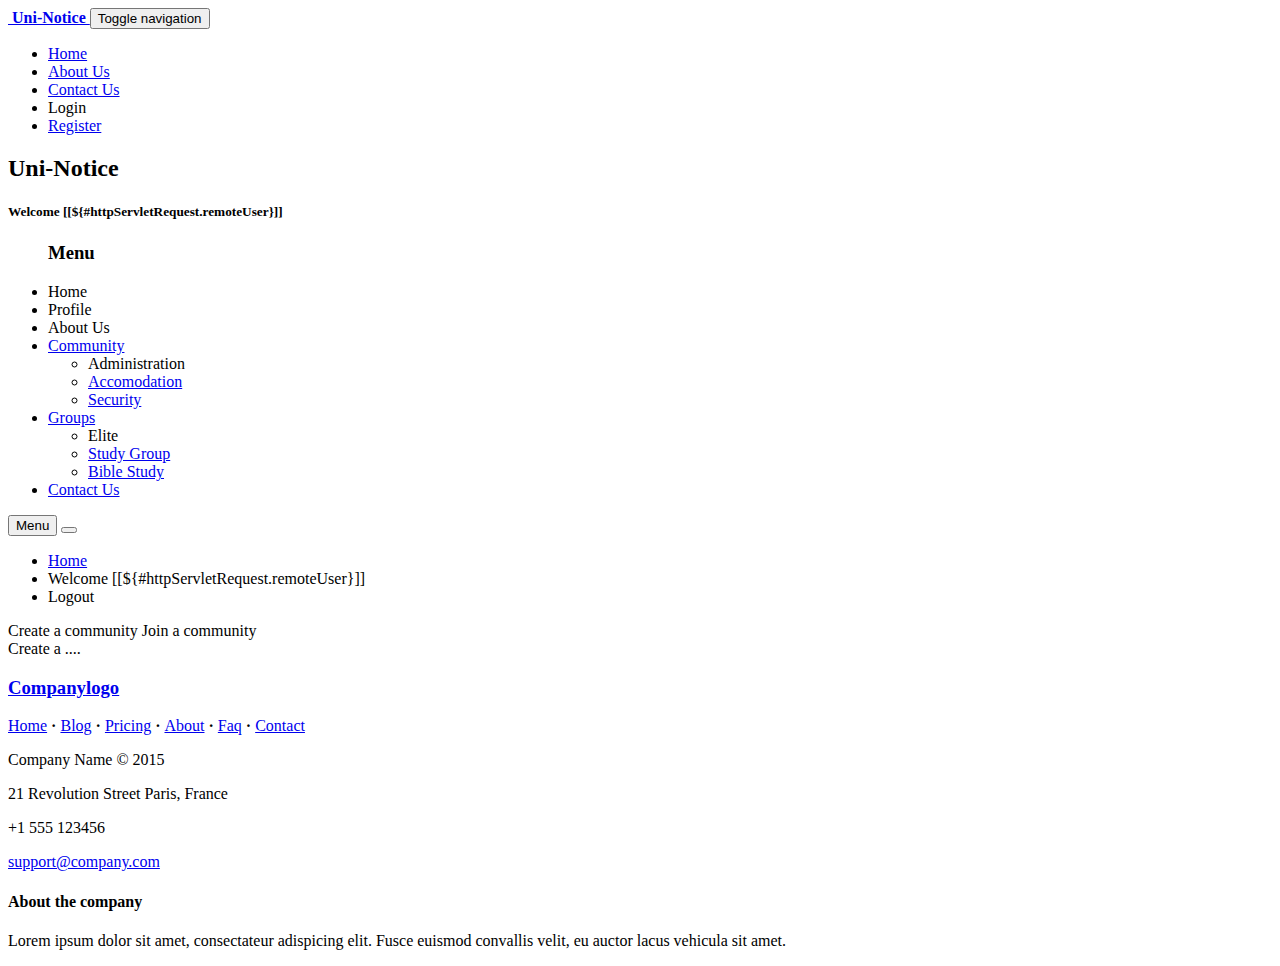
==== UniNotice/src/main/resources/templates/fragments.html @ 39960e72 "A notification website using spring boot" ====
<!DOCTYPE html>
<html lang="en" xmlns:th="http://www.thymeleaf.org/">
    <head th:fragment="head">
        <title th:text="${title}"> Uni-Notice </title>

        <meta charset="UTF-8" />
        <meta name="viewport" content="width=device-width, initial-scale=1.0" />
        <meta http-equiv="X-UA-Compatible" content="IE=edge" />

        <link rel="stylesheet" th:href="@{/style/Google-Style-Login.css}" />
        <link rel="stylesheet" th:href="@{/style/styles.css}" />

        <link rel="stylesheet" th:href="@{/style/font-awesome.min.css}" />
        <link rel="stylesheet" th:href="@{/style/Pretty-Footer.css}" />
        <link rel="stylesheet" th:href="@{/style/bootstrap.min.css}" />

    </head>



    <body>



        <nav class="navbar navbar-default navbar-fixed-top" th:fragment="navigation">
            <div class="container-fluid">
                <div class="navbar-header">
                    <a class="navbar-brand navbar-link" href="#" id="Name"><img th:src="@{/images/8.jpg}" id="logo"><strong> Uni-Notice </strong> </a>
                    <button class="navbar-toggle collapsed" data-toggle="collapse" data-target="#navcol-1"><span class="sr-only">Toggle navigation</span><span class="icon-bar"></span><span class="icon-bar"></span><span class="icon-bar"></span></button>
                </div>
                <div class="collapse navbar-collapse" id="navcol-1">
                    <ul class="nav navbar-nav navbar-right">
                        <li th:classappend="${#httpServletRequest.getRequestURI() == '/' ? 'active':''}" role="presentation">
                            <a href="/">Home </a>
                        </li>
                        <li role="presentation"><a href="/#footer">About Us</a></li>
                        <li role="presentation"><a href="/#footer">Contact Us</a></li>
                        <li th:classappend="${#httpServletRequest.getRequestURI() == '/login' ? 'active':''}" role="presentation">
                            <a th:href="@{/homepage}">Login </a>
                        </li>
                        <li th:classappend="${#httpServletRequest.getRequestURI() == '/registration' ? 'active':''}" role="presentation">
                            <a href="registration">Register </a>
                        </li>
                    </ul>
                </div>
            </div>
        </nav>

        <nav id="sidebar" th:fragment="sidebar">
            <div class="sidebar-header">
                <h2 th:text="${title}"> Uni-Notice </h2>
            </div>
            
            <h5> <a th:href="@{/profile}"> Welcome [[${#httpServletRequest.remoteUser}]] </a> </h5>

            <ul class="list-unstyled components">
                <h3> Menu </h3>
                <li>
                    <a th:href="@{/homepage}">Home</a>
                </li>
                <li>
                    <a th:href="@{/profile}">Profile</a>
                </li>
                <li>
                    <a th:href="@{#footer}">About Us</a>
                </li>

                <li class="active">
                    <a href="#homeSubmenu" data-toggle="collapse" aria-expanded="false" class="dropdown-toggle"> Community </a>
                    <ul class="collapse list-unstyled" id="homeSubmenu">
                        <li>
                            <a th:href="@{/community}"> Administration </a>
                        </li>
                        <li>
                            <a href="#"> Accomodation </a>
                        </li>
                        <li>
                            <a href="#"> Security </a>
                        </li>
                    </ul>
                </li>
                <li>
                    <a href="#pageSubmenu" data-toggle="collapse" aria-expanded="false" class="dropdown-toggle">Groups</a>
                    <ul class="collapse list-unstyled" id="pageSubmenu">
                        <li>
                            <a th:href="@{/group}"> Elite </a>
                        </li>
                        <li>
                            <a href="#"> Study Group </a>
                        </li>
                        <li>
                            <a href="#"> Bible Study </a>
                        </li>
                    </ul>
                </li>
                <li>
                    <a href="#">Contact Us</a>
                </li>
            </ul>
        </nav>

        <nav class="navbar navbar-expand-lg navbar-light bg-light"  head th:fragment="mainbodyHeader">
            <div class="container-fluid">

                <button type="button" id="sidebarCollapse" class="btn btn-info">
                    <i class="fas fa-align-left"></i>
                    <span>Menu</span>
                </button>
                <button class="btn btn-dark d-inline-block d-lg-none ml-auto" type="button" data-toggle="collapse" data-target="#navbarSupportedContent" aria-controls="navbarSupportedContent" aria-expanded="false" aria-label="Toggle navigation">
                    <i class="fas fa-align-justify"></i>
                </button>

                <div class="collapse navbar-collapse" id="navbarSupportedContent">
                    <ul class="nav navbar-nav ml-auto">
                        <li class="nav-item active">
                            <a class="nav-link" href="#">Home</a>
                        </li>
                        <li class="nav-item">
                            <a class="nav-link" th:href="@{/profile}" > Welcome [[${#httpServletRequest.remoteUser}]] </a>
                        </li>
                        <li class="nav-item">
                        	<form th:action="@{/logout}" method="post">
                        		 <a class="nav-link" onclick="this.parentNode.submit();"> Logout </a>
                        	</form>
                        </li>
                    </ul>
                </div>
            </div>
        </nav>

        <div id="buttonWrapper" th:fragment="mainButtons">
            <a th:href="@{/createCommunity}" class="btn btn-success"> Create a community </a>
            <a th:href="@{/community}" class="btn btn-success"> Join a community </a>
        </div>

        <div id="buttonWrapper" th:fragment="mainButton">
            <a th:href="@{/createCommunity}" class="btn btn-success" th:text="${create}"> Create a .... </a>
        </div>

        <footer th:fragment="footer">
            <div id="footer">
                <div class="row">
                    <div class="col-md-4 col-sm-6 footer-navigation">
                        <h3><a href="#">Company<span>logo </span></a></h3>
                        <p class="links"><a href="#">Home</a><strong> · </strong><a href="#">Blog</a><strong> · </strong><a href="#">Pricing</a><strong> · </strong><a href="#">About</a><strong> · </strong><a href="#">Faq</a><strong> · </strong><a href="#">Contact</a></p>
                        <p
                            class="company-name">Company Name © 2015 </p>
                    </div>
                    <div class="col-md-4 col-sm-6 footer-contacts">
                        <div><span class="fa fa-map-marker footer-contacts-icon"> </span>
                            <p><span class="new-line-span">21 Revolution Street</span> Paris, France</p>
                        </div>
                        <div><i class="fa fa-phone footer-contacts-icon"></i>
                            <p class="footer-center-info email text-left"> +1 555 123456</p>
                        </div>
                        <div><i class="fa fa-envelope footer-contacts-icon"></i>
                            <p> <a href="#" target="_blank">support@company.com</a></p>
                        </div>
                    </div>
                    <div class="clearfix visible-sm-block"></div>
                    <div class="col-md-4 footer-about">
                        <h4>About the company</h4>
                        <p> Lorem ipsum dolor sit amet, consectateur adispicing elit. Fusce euismod convallis velit, eu auctor lacus vehicula sit amet.
                        </p>
                        <div class="social-links social-icons"><a href="#"><i class="fa fa-facebook"></i></a><a href="#"><i class="fa fa-twitter"></i></a><a href="#"><i class="fa fa-linkedin"></i></a><a href="#"><i class="fa fa-github"></i></a></div>
                    </div>
                </div>
            </div>
        </footer>
    </body>
</html>
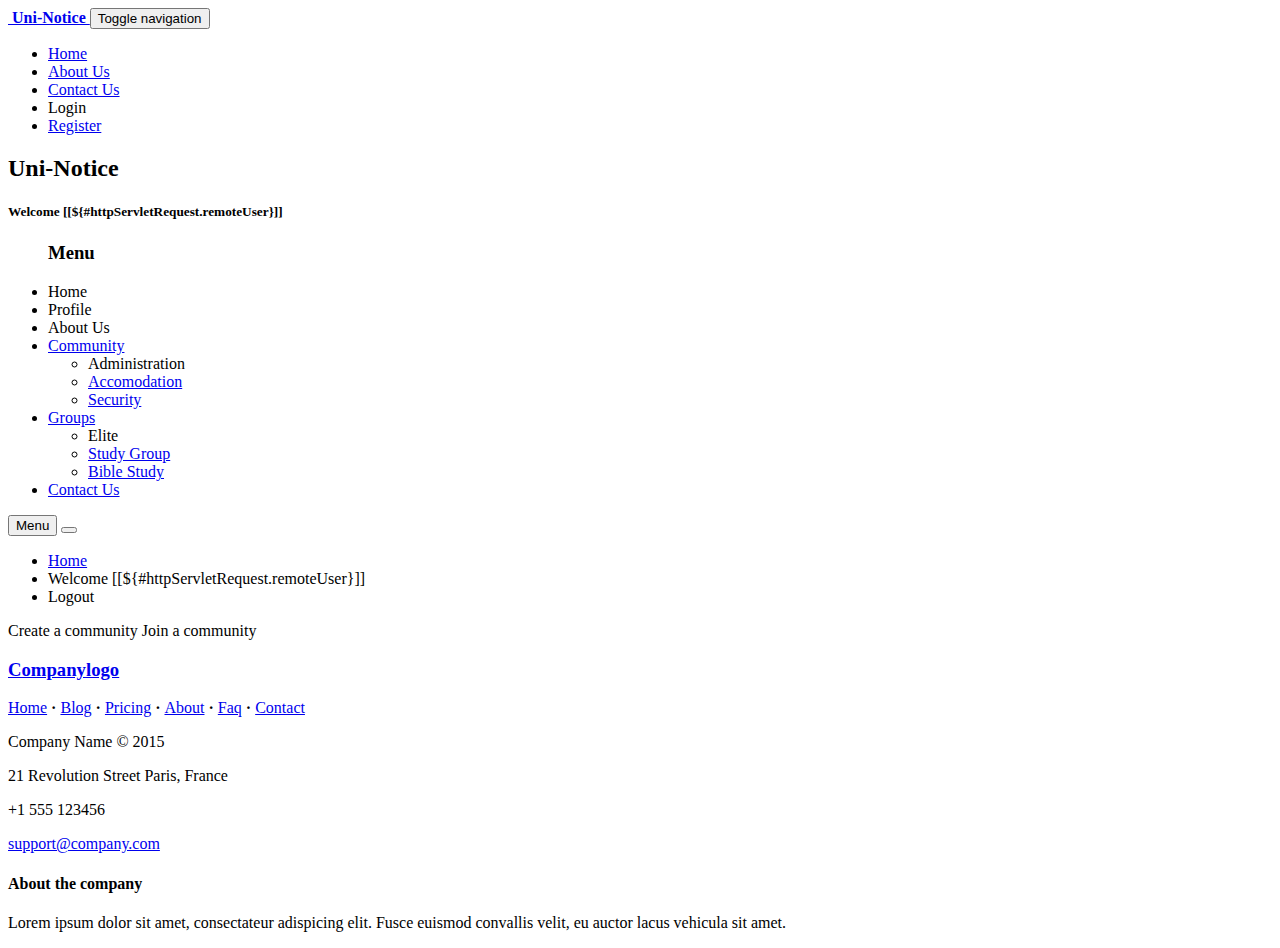
==== commit 96656689: "Making changes to the community model, controller and view" ====
--- a/UniNotice/src/main/resources/templates/fragments.html
+++ b/UniNotice/src/main/resources/templates/fragments.html
@@ -133,10 +133,6 @@
             <a th:href="@{/community}" class="btn btn-success"> Join a community </a>
         </div>
 
-        <div id="buttonWrapper" th:fragment="mainButton">
-            <a th:href="@{/createCommunity}" class="btn btn-success" th:text="${create}"> Create a .... </a>
-        </div>
-
         <footer th:fragment="footer">
             <div id="footer">
                 <div class="row">
